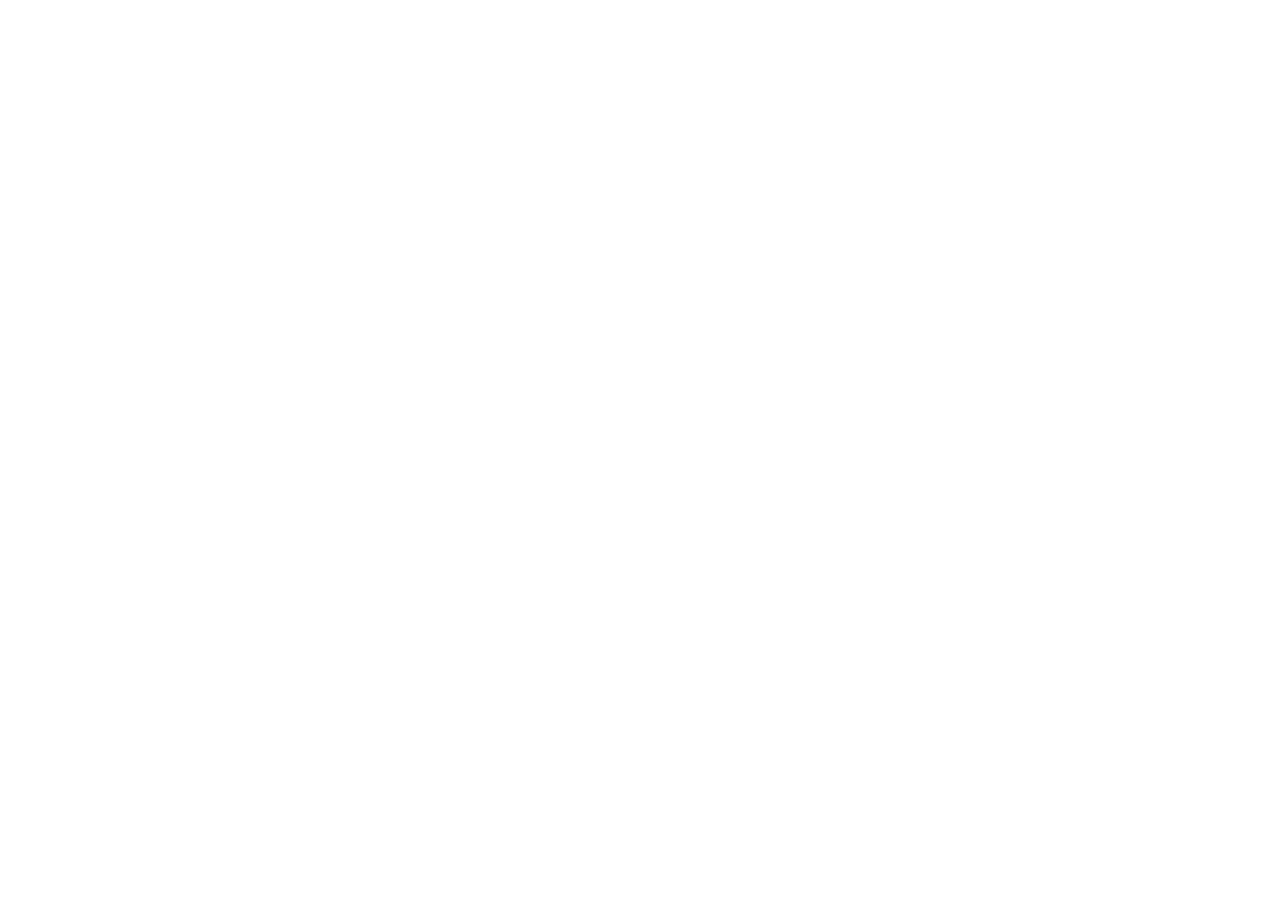
==== page2.html @ 9d1f3fc6 "Initial commit" ====
<!DOCTYPE html>
<html lang="en">
  <head>
    <meta charset="utf-8">

    <!-- The following line will cause a mobile browser to display -->
    <!-- your website properly: -->
    <meta name="viewport" content="width=device-width, initial-scale=1, shrink-to-fit=no">

    <!-- Bootstrap CSS -->
    <link rel="stylesheet" href="https://maxcdn.bootstrapcdn.com/bootstrap/4.0.0-beta/css/bootstrap.min.css" integrity="sha384-/Y6pD6FV/Vv2HJnA6t+vslU6fwYXjCFtcEpHbNJ0lyAFsXTsjBbfaDjzALeQsN6M" crossorigin="anonymous">

    <!-- Bootstrap JavaScript -->
    <script src="https://code.jquery.com/jquery-3.2.1.slim.min.js" integrity="sha384-KJ3o2DKtIkvYIK3UENzmM7KCkRr/rE9/Qpg6aAZGJwFDMVNA/GpGFF93hXpG5KkN" crossorigin="anonymous"></script>
    <script src="https://cdnjs.cloudflare.com/ajax/libs/popper.js/1.11.0/umd/popper.min.js" integrity="sha384-b/U6ypiBEHpOf/4+1nzFpr53nxSS+GLCkfwBdFNTxtclqqenISfwAzpKaMNFNmj4" crossorigin="anonymous"></script>
    <script src="https://maxcdn.bootstrapcdn.com/bootstrap/4.0.0-beta/js/bootstrap.min.js" integrity="sha384-h0AbiXch4ZDo7tp9hKZ4TsHbi047NrKGLO3SEJAg45jXxnGIfYzk4Si90RDIqNm1" crossorigin="anonymous"></script>

  </head>
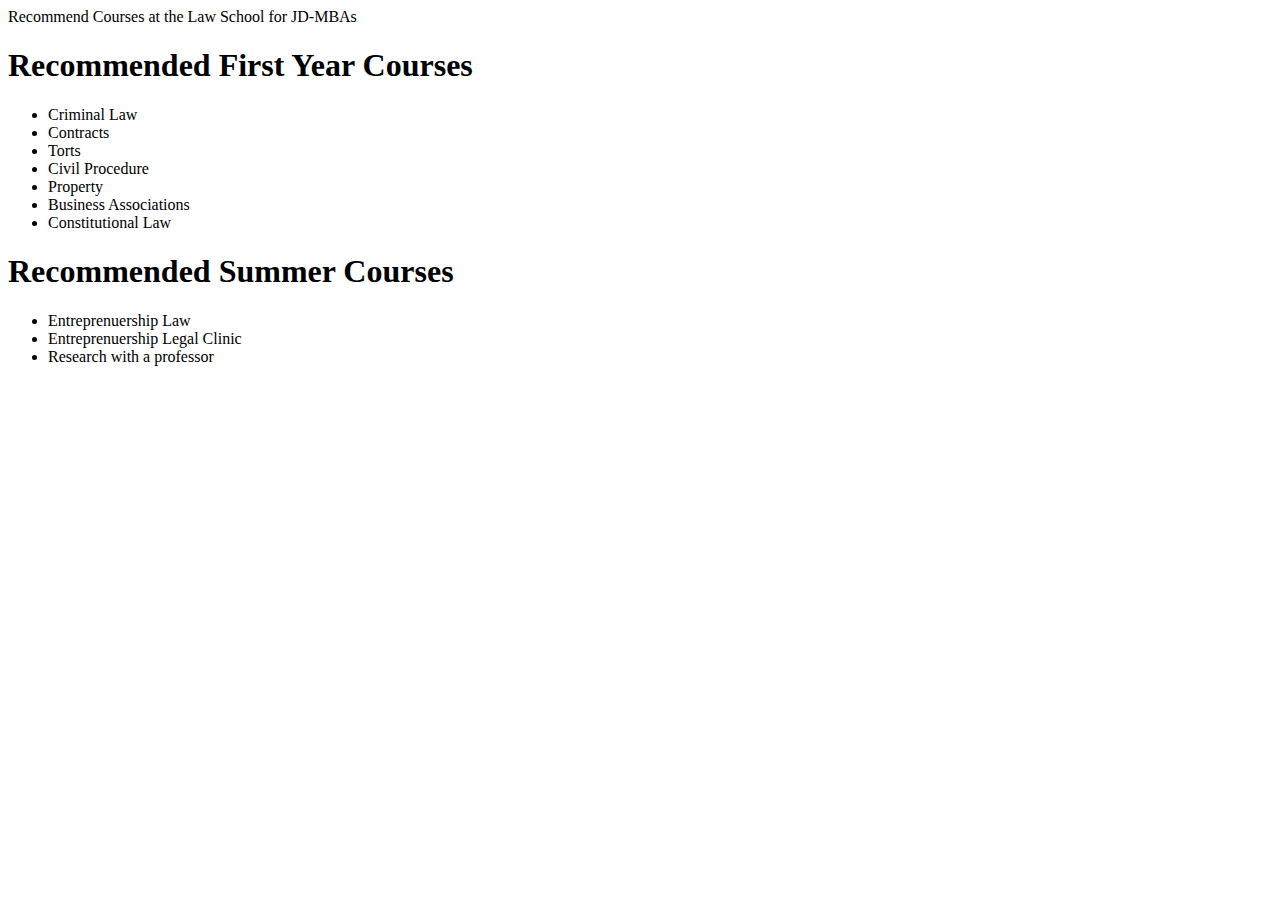
==== commit 6c363fa9: "Fixed cards" ====
--- a/page2.html
+++ b/page2.html
@@ -16,3 +16,27 @@
     <script src="https://maxcdn.bootstrapcdn.com/bootstrap/4.0.0-beta/js/bootstrap.min.js" integrity="sha384-h0AbiXch4ZDo7tp9hKZ4TsHbi047NrKGLO3SEJAg45jXxnGIfYzk4Si90RDIqNm1" crossorigin="anonymous"></script>
 
   </head>
+
+<body>
+  <title="Welcome to Northwestern!">Recommend Courses at the Law School for JD-MBAs</title>
+  <h1>Recommended First Year Courses</h1>
+
+  <ul>
+    <li>Criminal Law</li>
+    <li>Contracts</li>
+    <li>Torts</li>
+    <li>Civil Procedure</li>
+    <li>Property</li>
+    <li>Business Associations</li>
+    <li>Constitutional Law</li>
+  </ul>
+
+  <h1>Recommended Summer Courses</h1>
+
+  <ul>
+    <li>Entreprenuership Law</li>
+    <li>Entreprenuership Legal Clinic</li>
+    <li>Research with a professor</li>
+  </ul>
+
+</body>
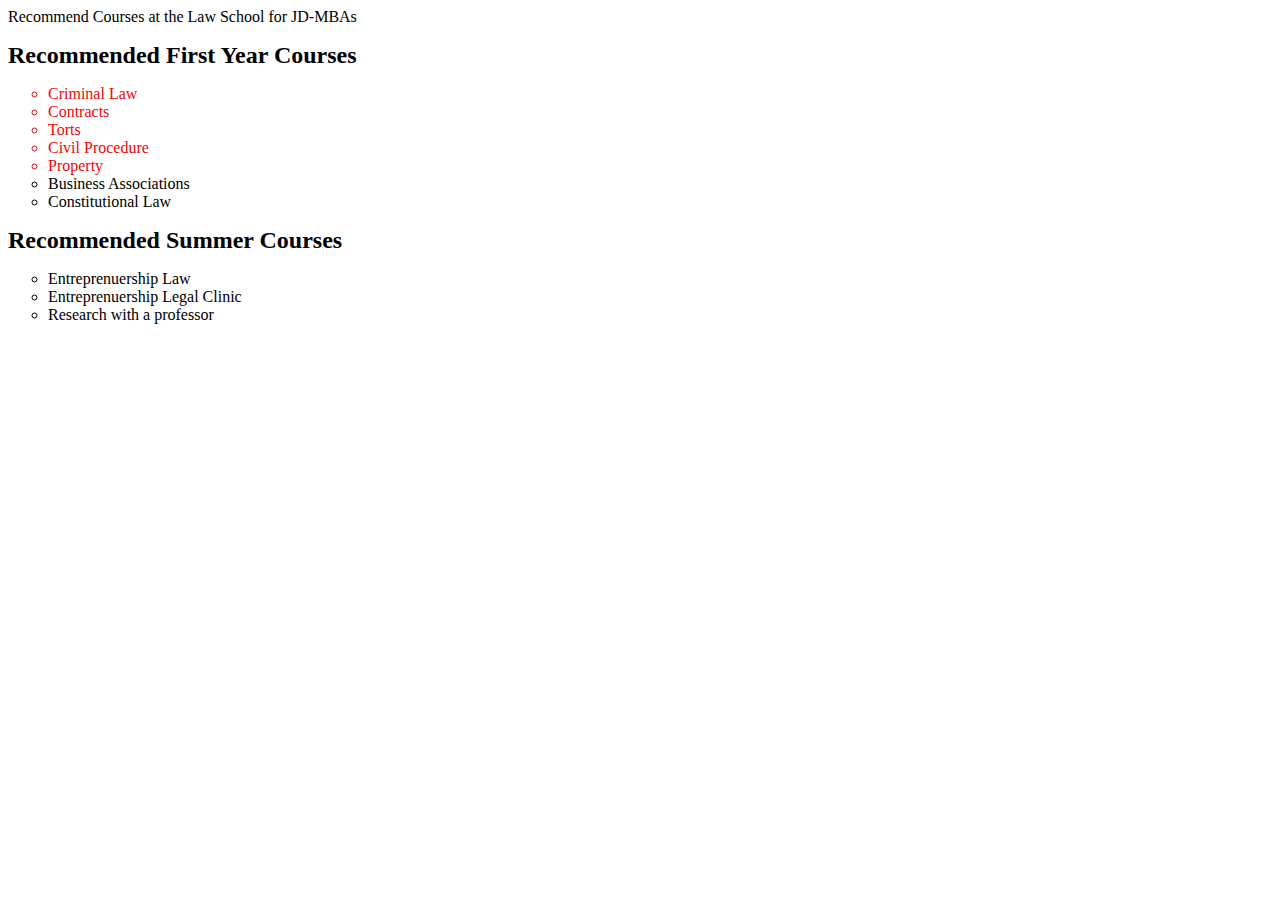
==== commit 919d4f55: "created custom classes" ====
--- a/page2.html
+++ b/page2.html
@@ -9,34 +9,42 @@
 
     <!-- Bootstrap CSS -->
     <link rel="stylesheet" href="https://maxcdn.bootstrapcdn.com/bootstrap/4.0.0-beta/css/bootstrap.min.css" integrity="sha384-/Y6pD6FV/Vv2HJnA6t+vslU6fwYXjCFtcEpHbNJ0lyAFsXTsjBbfaDjzALeQsN6M" crossorigin="anonymous">
-
+    <link rel="stylesheet" href="styles.css">
     <!-- Bootstrap JavaScript -->
-    <script src="https://code.jquery.com/jquery-3.2.1.slim.min.js" integrity="sha384-KJ3o2DKtIkvYIK3UENzmM7KCkRr/rE9/Qpg6aAZGJwFDMVNA/GpGFF93hXpG5KkN" crossorigin="anonymous"></script>
-    <script src="https://cdnjs.cloudflare.com/ajax/libs/popper.js/1.11.0/umd/popper.min.js" integrity="sha384-b/U6ypiBEHpOf/4+1nzFpr53nxSS+GLCkfwBdFNTxtclqqenISfwAzpKaMNFNmj4" crossorigin="anonymous"></script>
-    <script src="https://maxcdn.bootstrapcdn.com/bootstrap/4.0.0-beta/js/bootstrap.min.js" integrity="sha384-h0AbiXch4ZDo7tp9hKZ4TsHbi047NrKGLO3SEJAg45jXxnGIfYzk4Si90RDIqNm1" crossorigin="anonymous"></script>
+    <!-- <script src="https://code.jquery.com/jquery-3.2.1.slim.min.js" integrity="sha384-KJ3o2DKtIkvYIK3UENzmM7KCkRr/rE9/Qpg6aAZGJwFDMVNA/GpGFF93hXpG5KkN" crossorigin="anonymous"></script> -->
+    <!-- <script src="https://cdnjs.cloudflare.com/ajax/libs/popper.js/1.11.0/umd/popper.min.js" integrity="sha384-b/U6ypiBEHpOf/4+1nzFpr53nxSS+GLCkfwBdFNTxtclqqenISfwAzpKaMNFNmj4" crossorigin="anonymous"></script> -->
+    <!-- <script src="https://maxcdn.bootstrapcdn.com/bootstrap/4.0.0-beta/js/bootstrap.min.js" integrity="sha384-h0AbiXch4ZDo7tp9hKZ4TsHbi047NrKGLO3SEJAg45jXxnGIfYzk4Si90RDIqNm1" crossorigin="anonymous"></script> -->
 
   </head>
 
-<body>
-  <title="Welcome to Northwestern!">Recommend Courses at the Law School for JD-MBAs</title>
-  <h1>Recommended First Year Courses</h1>
+  <body class="custombody">
+    <div class="container">
+      <title="Welcome to Northwestern!">Recommend Courses at the Law School for JD-MBAs</title>
+      <div class="row">
 
-  <ul>
-    <li>Criminal Law</li>
-    <li>Contracts</li>
-    <li>Torts</li>
-    <li>Civil Procedure</li>
-    <li>Property</li>
-    <li>Business Associations</li>
-    <li>Constitutional Law</li>
-  </ul>
+        <div class="col">
+          <h1>Recommended First Year Courses</h1>
+          <ul>
+            <li class="required">Criminal Law</li>
+            <li class="required">Contracts</li>
+            <li class="required">Torts</li>
+            <li class="required">Civil Procedure</li>
+            <li class="required">Property</li>
+            <li>Business Associations</li>
+            <li>Constitutional Law</li>
+          </ul>
+        </div>
 
-  <h1>Recommended Summer Courses</h1>
+        <div class="col">
+          <h1>Recommended Summer Courses</h1>
+          <ul>
+            <li>Entreprenuership Law</li>
+            <li>Entreprenuership Legal Clinic</li>
+            <li>Research with a professor</li>
+          </ul>
+        </div>
 
-  <ul>
-    <li>Entreprenuership Law</li>
-    <li>Entreprenuership Legal Clinic</li>
-    <li>Research with a professor</li>
-  </ul>
-
-</body>
+      </div>
+    </div>
+  </body>
+</html>
--- a/styles.css
+++ b/styles.css
@@ -0,0 +1,32 @@
+.card {
+  margin: 10px auto;
+}
+
+h1  {
+  font-size: 1.5em;
+  font-weight: bold;
+}
+
+h2 {
+
+}
+
+h3 {
+
+}
+
+ul {
+  list-style: circle;
+}
+
+li.required {
+  color: red;
+}
+
+/*li {
+    text-align: left;
+}*/
+
+/*body.custombody {
+  background-color: gray;
+}*/
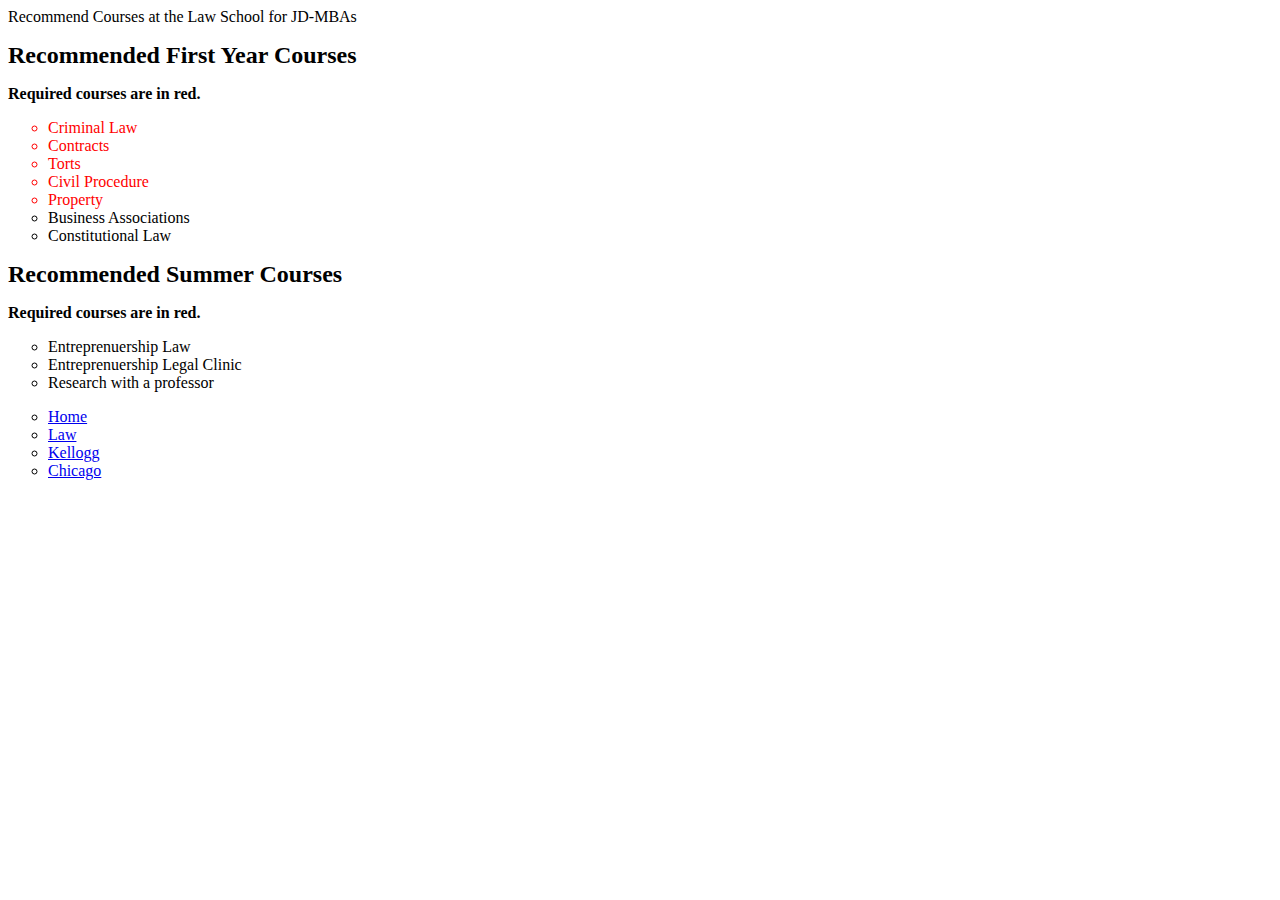
==== commit 457a731f: "Finished" ====
--- a/page2.html
+++ b/page2.html
@@ -24,6 +24,7 @@
 
         <div class="col">
           <h1>Recommended First Year Courses</h1>
+          <h2>Required courses are in red.</h2>
           <ul>
             <li class="required">Criminal Law</li>
             <li class="required">Contracts</li>
@@ -37,6 +38,7 @@
 
         <div class="col">
           <h1>Recommended Summer Courses</h1>
+          <h2>Required courses are in red.</h2>
           <ul>
             <li>Entreprenuership Law</li>
             <li>Entreprenuership Legal Clinic</li>
@@ -45,6 +47,22 @@
         </div>
 
       </div>
+
+      <ul class="nav">
+        <li class="nav-item">
+          <a class="nav-link" href="index.html">Home</a>
+        </li>
+        <li class="nav-item">
+          <a class="nav-link disabled" href="page2.html">Law</a>
+        </li>
+        <li class="nav-item">
+          <a class="nav-link" href="page3.html">Kellogg</a>
+        </li>
+        <li class="nav-item">
+          <a class="nav-link" href="page4.html">Chicago</a>
+        </li>
+      </ul>
+
     </div>
   </body>
 </html>
--- a/styles.css
+++ b/styles.css
@@ -8,11 +8,7 @@
 }
 
 h2 {
-
-}
-
-h3 {
-
+  font-size: 1em;
 }
 
 ul {
@@ -23,10 +19,13 @@
   color: red;
 }
 
-/*li {
-    text-align: left;
-}*/
+/*This title and nav CSS doesn't work, not sure why!*/
+title {
+  font-size: 2em;
+  font-weight: bold;
+  color: purple;
+}
 
-/*body.custombody {
-  background-color: gray;
-}*/
+ul.nav {
+  border-color: black;
+}
